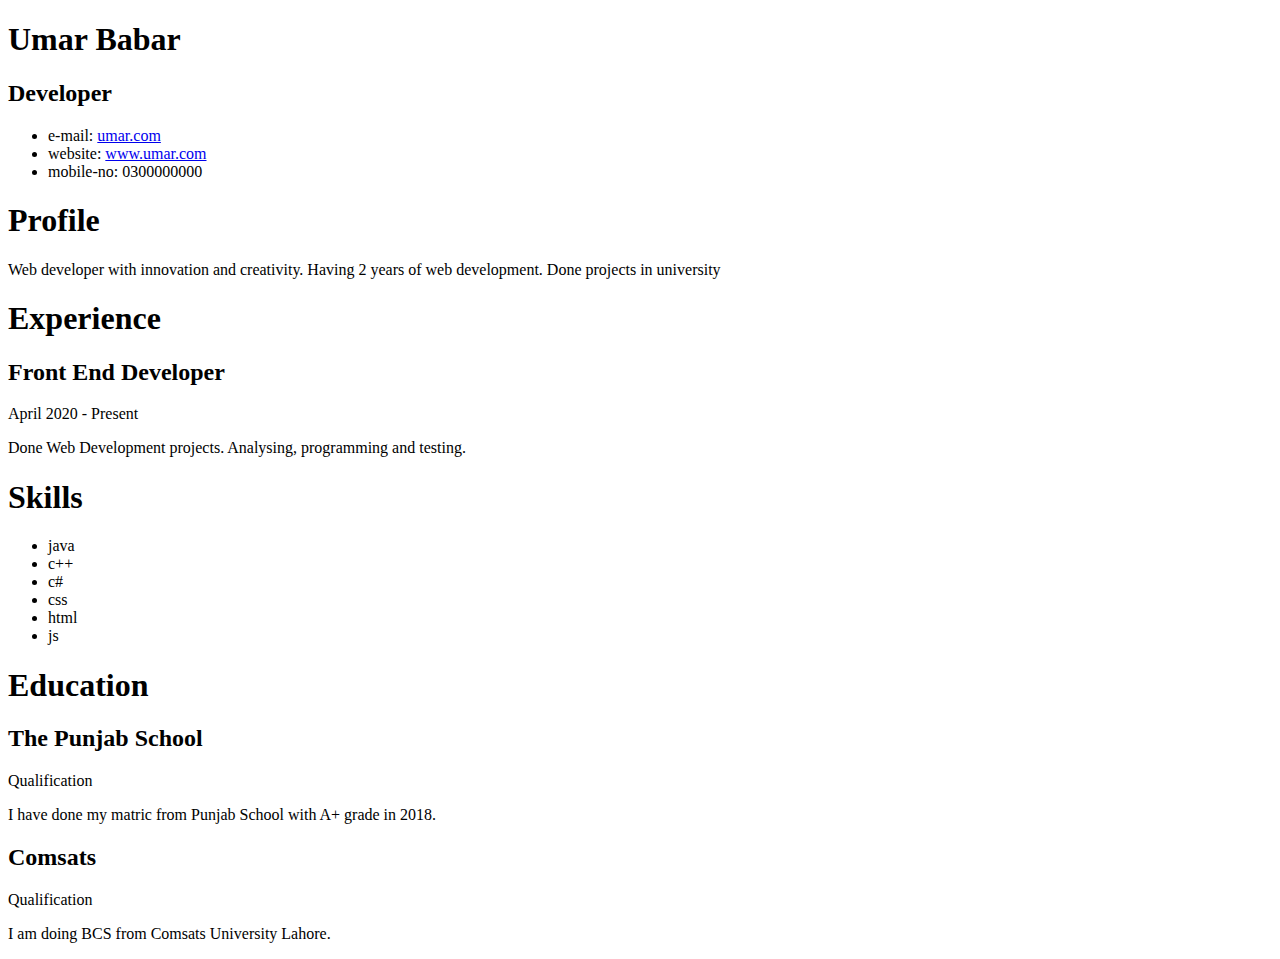
==== resume.html @ 7fb810a3 "cv" ====
<!DOCTYPE html>
<html>
<head>
<title>Resume</title>

<meta name="viewport" content="width=device-width"/>
<meta name="description" content="umar"/>
<meta charset="UTF-8"> 

<link type="text/css" rel="stylesheet" href="style.css">
<link href='https://fonts.googleapis.com/css?family=Rokkitt:400,700|Lato:400,300' rel='stylesheet' type='text/css'>


</head>
<body id="top">
<div id="cv" class="instaFade">
	<div class="mainDetails">
		
		
		<div id="name">
			<h1 class="quickFade delayTwo">Umar Babar</h1>
			<h2 class="quickFade delayThree">Developer</h2>
		</div>
		
		<div id="contactDetails" class="quickFade delayFour">
			<ul>
				<li>e-mail: <a href="mailto:umar.com" target="_blank">umar.com</a></li>
				<li>website: <a href="http://www.Umar.com">www.umar.com</a></li>
				<li>mobile-no: 0300000000</li>
			</ul>
		</div>
		<div class="clear"></div>
	</div>
	
	<div id="mainArea" class="quickFade delayFive">
		<section>
			<article>
				<div class="sectionTitle">
					<h1>Profile</h1>
				</div>
				
				<div class="sectionContent">
					<p>Web developer with innovation and creativity. Having 2 years of web development. Done projects in university </p>
				</div>
			</article>
			<div class="clear"></div>
		</section>
		
		
		<section>
			<div class="sectionTitle">
				<h1>Experience</h1>
			</div>
			
			<div class="sectionContent">
				<article>
					<h2>Front End Developer</h2>
					<p class="subDetails">April 2020 - Present</p>
					<p>Done Web Development projects. Analysing, programming and testing. </p>
				</article>
				
				
			</div>
			<div class="clear"></div>
		</section>
		
		
		<section>
			<div class="sectionTitle">
				<h1>Skills</h1>
			</div>
			
			<div class="sectionContent">
				<ul class="keySkills">
					<li>java</li>
					<li>c++</li>
					<li>c#</li>
					<li>css</li>
					<li>html</li>
					<li>js</li>
					
				</ul>
			</div>
			<div class="clear"></div>
		</section>
		
		
		<section>
			<div class="sectionTitle">
				<h1>Education</h1>
			</div>
			
			<div class="sectionContent">
				<article>
					<h2>The Punjab School</h2>
					<p class="subDetails">Qualification</p>
					<p>I have done my matric from Punjab School with A+ grade in 2018.</p>
				</article>
				
				<article>
					<h2>Comsats</h2>
					<p class="subDetails">Qualification</p>
					<p>I am doing BCS from Comsats University Lahore.</p>
				</article>
			</div>
			<div class="clear"></div>
		</section>
		
	</div>
</div>
</body>
</html>
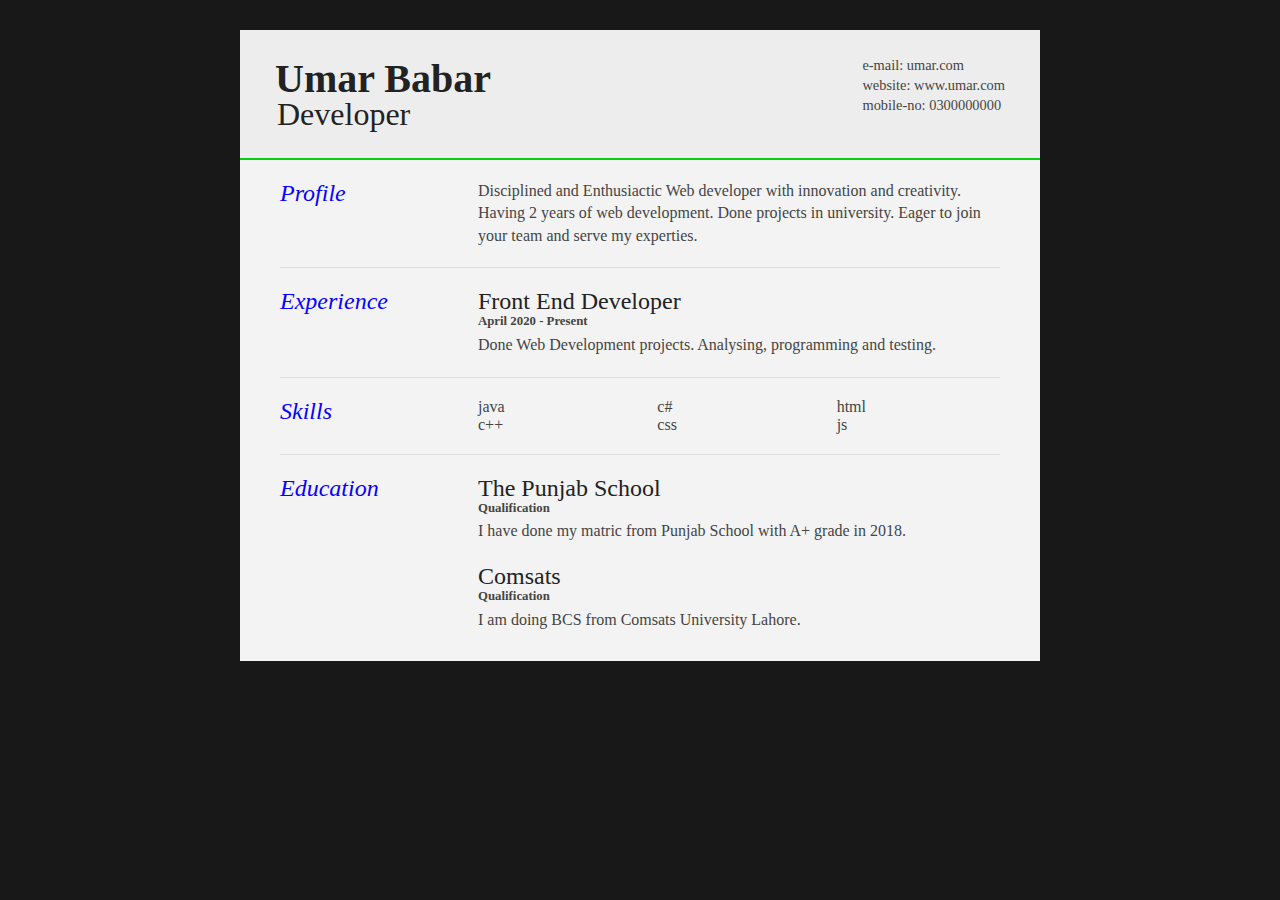
==== commit 7c3dd8d7: "Update resume.html" ====
--- a/resume.html
+++ b/resume.html
@@ -7,7 +7,7 @@
 <meta name="description" content="umar"/>
 <meta charset="UTF-8"> 
 
-<link type="text/css" rel="stylesheet" href="style.css">
+<link type="text/css" rel="stylesheet" href="Resume.css">
 <link href='https://fonts.googleapis.com/css?family=Rokkitt:400,700|Lato:400,300' rel='stylesheet' type='text/css'>
 
 
@@ -40,7 +40,7 @@
 				</div>
 				
 				<div class="sectionContent">
-					<p>Web developer with innovation and creativity. Having 2 years of web development. Done projects in university </p>
+					<p>Disciplined and Enthusiactic Web developer with innovation and creativity. Having 2 years of web development. Done projects in university. Eager to join your team and serve my experties. </p>
 				</div>
 			</article>
 			<div class="clear"></div>
--- a/Resume.css
+++ b/Resume.css
@@ -0,0 +1,155 @@
+html,body,div,span,object,h1,h2,h3,h4,h5,h6,p,address,code,ol,ul,li,table,tbody,tfoot,thead,tr,th,td,details,footer,header,hgroup{
+    border:0;
+    font:inherit;
+    font-size:100%;
+    margin:0;
+    padding:0;
+    vertical-align:baseline;
+    }
+    
+    details,figure,footer,header,hgroup {
+    display:block;
+    }
+    
+    html, body {background: #181818; font-family: 'Times New Roman', Times, serif; font-size: 16px; color: rgb(34, 34, 34);}
+    
+    .clear {clear: both;}
+    
+    p {
+        font-size: 1em;
+        line-height: 1.4em;
+        margin-bottom: 20px;
+        color: #444;
+    }
+    
+    #cv {
+        width: 90%;
+        max-width: 800px;
+        background: #f3f3f3;
+        margin: 30px auto;
+    }
+    
+    .mainDetails {
+        padding: 25px 35px;
+        border-bottom: 2px solid #05cf0f;
+        background: #ededed;
+    }
+    
+    #name h1 {
+        font-size: 2.5em;
+        font-weight: 700;
+        font-family: 'Times New Roman', Times, serif;
+        margin-bottom: -6px;
+    }
+    
+    #name h2 {
+        font-size: 2em;
+        margin-left: 2px;
+        font-family: 'Times New Roman', Times, serif;
+    }
+    
+    #mainArea {
+        padding: 0 40px;
+    }
+    
+    #headshot {
+        width: 12.5%;
+        float: left;
+        margin-right: 30px;
+    }
+    
+    #headshot img {
+        width: 100%;
+        height: auto;
+        -webkit-border-radius: 50px;
+        border-radius: 50px;
+    }
+    
+    #name {
+        float: left;
+    }
+    
+    #contactDetails {
+        float: right;
+    }
+    
+    #contactDetails ul {
+        list-style-type: none;
+        font-size: 0.9em;
+        margin-top: 2px;
+    }
+    
+    #contactDetails ul li {
+        margin-bottom: 3px;
+        color: #444;
+    }
+    
+    #contactDetails ul li a, a[href^=tel] {
+        color: #444; 
+        text-decoration: none;
+        -webkit-transition: all .3s ease-in;
+        -moz-transition: all .3s ease-in;
+        -o-transition: all .3s ease-in;
+        -ms-transition: all .3s ease-in;
+        transition: all .3s ease-in;
+    }
+    
+    #contactDetails ul li a:hover { 
+        color: #05cf16;
+    }
+    
+    
+    section {
+        border-top: 1px solid #dedede;
+        padding: 20px 0 0;
+    }
+    
+    section:first-child {
+        border-top: 0;
+    }
+    
+    section:last-child {
+        padding: 20px 0 10px;
+    }
+    
+    .sectionTitle {
+        float: left;
+        width: 25%;
+    }
+    
+    .sectionContent {
+        float: right;
+        width: 72.5%;
+    }
+    
+    .sectionTitle h1 {
+        font-family: 'Times New Roman', Times, serif;
+        font-style: italic;
+        font-size: 1.5em;
+        color: rgb(8, 0, 255);
+    }
+    
+    .sectionContent h2 {
+        font-family: 'Times New Roman', Times, serif;
+        font-size: 1.5em;
+        margin-bottom: -2px;
+    }
+    
+    .subDetails {
+        font-size: 0.8em;
+        font-weight: bold;
+        margin-bottom: 3px;
+    }
+    
+    .keySkills {
+        list-style-type: none;
+        column-count:3;
+        margin-bottom: 20px;
+        font-size: 1em;
+        color: #444;
+    }
+    
+    .keySkills ul li {
+        margin-bottom: 3px;
+    }
+    